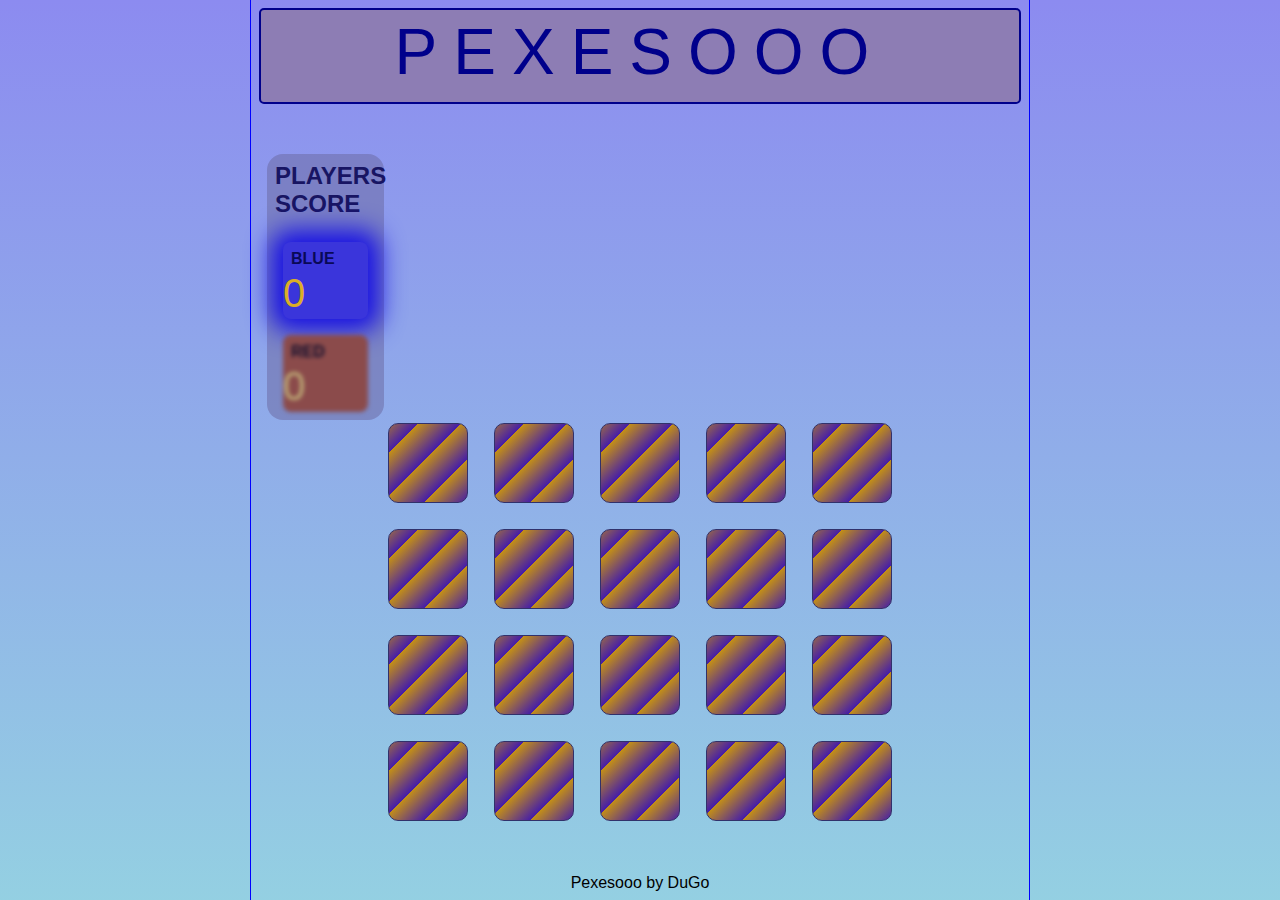
==== game.html @ 3ce474bf "making responsive layout #3 - settings submenus" ====
<!DOCTYPE html>

<html lang="en">
    
  <head>
      <meta charset="UTF-8">
      <meta http-equiv="X-UA-Compatible" content="IE=edge">
      <meta name="viewport"
            content="width=device-width, initial-scale=1.0">
            
      <link rel="stylesheet" href="./css/common.css">
      <link rel="stylesheet" href="./css/game.css">
      <link id="scoreBarCSS" rel="stylesheet" href="./css/highlightBlue.css">

      <link rel="stylesheet" href="./css/base.css">
      <link rel="stylesheet" href="./css/components/header.css">
      <link rel="stylesheet" href="./css/components/main.css">
      <link rel="stylesheet" href="./css/components/footer.css">
      <link rel="stylesheet" href="./css/components/nav.css">
      <link rel="stylesheet" href="./css/components/menuAnchors.css">
      <title>Pexesooo - game</title>
  </head>
  
  <body>
      <header class="section">
        <h1>Pexesooo</h1>
      </header>

      <main class="section">
        <aside>
          <h2>Players score</h2>
         
          <div class="scoreBox" id="Blue">
            <h3>Blue</h3>
            <p>0</p>
          </div>

          <div class="scoreBox" id="Red">
            <h3>Red</h3>
            <p>0</p>
          </div>

          <div class="scoreBox" id="Green">
            <h3>Green</h3>
            <p>0</p>
          </div>

          <div class="scoreBox" id="Yellow">
            <h3>Yellow</h3>
            <p>0</p>
          </div>
        </aside>

        <div id="desk">
          <section id="PG"></section>
        </div>
      </main>

      <footer class="section">
        <p>Pexesooo by DuGo</p>
      </footer>
    </body>

    <script src="./scripts/lodash.min.js"></script>
    <script src="./scripts/gamePrepare.js"></script>
    <script src="./scripts/gameRun.js"></script>
    <script src="./scripts/gameEnd.js"></script>
    
</html>
---- css/common.css ----
/* body {
    height: 100vh;
    margin: 0px;
    padding: 0px;

    background-image: linear-gradient(
        to bottom,
      rgb(140, 139, 240),
      rgba(144, 206, 225, 0.963)
    );
    font-family: 'Segoe UI', Tahoma, Geneva, Verdana, sans-serif;
} */

/* body structure */
/* body,  */
/* main, */
/* header, */
/* nav, nav a, */
#desk {
    display: flex;
    flex-direction: column;
    justify-content: center;
    align-items: center;
}

/* main, nav, footer {
    width: 100%;
    text-align: center;
} */

/* main, nav {
    height: 73%;
}

footer {
    height: 10%;
} */

/* header */
/* header {
    height: 17%;
    align-self: stretch;
    background-color: rgb(141, 125, 180);

    margin: 1rem;
    border: 0.1rem solid darkblue;
    border-radius: 1rem;
} */

/* header h1 {
    color: darkblue;
    font-size: 4rem;
    font-weight: 200;

    letter-spacing: 1rem;
    text-transform: uppercase;

    margin: 1rem;
    padding-bottom: 0.5rem;
} */

/* nav anchors */
/* nav a {
    height: 5rem;
    width: 20rem;
    
    border: solid 0.1rem darkblue;
    border-radius: 1.2rem;
    margin-top: 1rem;

    font-size: 1.8rem;
    text-transform: uppercase;
    letter-spacing: 0.3rem;
    text-decoration: none;
    color: black;
} */
---- css/game.css ----
/* playground */
main {
    flex-direction: row;
}

#desk {
    width: 85%;
    text-transform: uppercase;
}

section {
    display: grid;

    grid-template-columns: repeat(4, 1fr);
    grid-template-rows: repeat(4, 1fr);
    column-gap: 20px;
    row-gap: 20px;

    justify-items: center;
    align-items: center;
}

/* score tabs */
aside {
    background-color: rgba(106, 105, 160, 0.519);
    width: 15%;
    margin-left: 1rem;
    margin-right: 1rem;
    border-radius: 1rem;
    
    align-self: stretch;

    display: flex;
    flex-direction: column;
    justify-content: space-around;
}

aside h2 {
    margin: 0.5rem;
    margin-bottom: 1rem;
    color: #181563;
    font-size: 1.3rem;
    text-transform: uppercase;
}

.scoreBox {
    border-radius: 0.5rem;
    margin: 0.5rem 1rem;
}

.scoreBox h3 {
    font-family: inherit;
    font-size: 1rem;
    font-weight: bold;
    text-transform: uppercase;
    color: rgb(9, 9, 87);
    margin: 0.5rem;
    margin-bottom: 0.2rem;
}

.scoreBox p {
    margin-top: 0.2rem;
    margin-bottom: 0.2rem;
    color: #dbae27;
    font-size: 2.5rem;
}

#Yellow {
    margin-bottom: 1rem;
}

#Yellow p {
    color: #2e320e;
}


/* cards */
section button {
    height: 80px;
    width: 80px;
    
    border: solid rgb(49, 49, 107) 0.5px;
    border-radius: 10px;
    margin: 3px;

    background-image: repeating-linear-gradient(
        -45deg,
        rgb(69, 29, 169),
        rgb(195, 143, 23)
        30px
    );

    display: flex;
    justify-content: center;
    align-items: center;
}

section button:hover,
section button:active {
    --card-brightness: 1.3;
    --card-cursor: pointer;

    margin: 0px;
    filter: brightness(var(--card-brightness));
    cursor: var(--card-cursor);
}

section img {
    border-radius: 10px;
}

/* 'back to menu' anchor */
#back {
    background-color: rgb(227, 80, 60);
    background-image: none;
    margin: 1rem;
}

#back:hover,
#back:active {
    filter: brightness(1.4);
    border: 2px solid rgba(36, 10, 115, 0.64);
    cursor: pointer;
    margin: 1rem;
}

nav {
    justify-content: end;
}

#desk p {
    color: darkblue;
    font-size: 2.5rem;
    margin-left: 4rem;
    margin-right: 4rem;
    margin-bottom: 4rem;
    padding: 1.5rem;
    box-shadow: 0rem 0rem 3rem 1.5rem rgb(185, 157, 86);

    background-color: rgb(185, 157, 86);
    border-radius: 2rem;
}
---- css/highlightBlue.css ----
#Blue {
    background-color: #3a35db;
    box-shadow: 0rem 0rem 1.5rem 0.75rem #1710e3;
    filter: none;
}

#Red {
    background-color: #d73737;
    box-shadow: none;
    filter: saturate(0.4) blur(2px);
}

#Green {
    background-color: #32b13b;
    box-shadow: none;
    filter: saturate(0.4) blur(2px);
}

#Yellow {
    background-color: #a2b132;
    box-shadow: none;
    filter: saturate(0.4) blur(2px);
}
---- css/base.css ----
* {
  margin: 0;
  padding: 0;
  box-sizing: border-box;
}

:root {
  /* colors for settings buttons */
  --color-small: #dbdb6b;
  --color-medium: #8080d2;
  --color-large: #d089d0;
  --color-switchedOn: #7bfc03;

  --color-two: #c478e2;
  --color-three: #804096;
  --color-four: #5f2b57;
}

body {
  background-image: linear-gradient(to bottom,#8c8bf0,#90cee1f6);
  font-family: 'Segoe UI', Tahoma, Geneva, Verdana, sans-serif;

  display: flex;
  flex-wrap: wrap;
  min-height: 100vh;

  border-left: 1px solid #00f;
  border-right: 1px solid #00f;

  flex-direction: row;
}

@media only screen and (min-width: 781px) {
  body {
    width: 780px;
    margin: 0 auto;
  }
}

.section {
  width: 100%;
}
---- css/components/header.css ----
header {
  background-color: #8d7db4;
  height: 6rem;
  margin: 0.5rem;
  border: 2px solid #00008b;
  border-radius: 5px;

  display: flex;
  align-items: center;
  justify-content: center;
  align-self: flex-start;
}

header h1 {
  color: #00008b;
  text-transform: uppercase;
  font-size: 2rem;
  font-weight: 200;
  padding-bottom: 0.25rem;
  letter-spacing: 0.5rem;
}

@media only screen and (max-width: 300px) {
  header {
    height: 4rem;
  }

  header h1 {
    font-size: 1rem;
    padding-bottom: 0.125rem;
    font-weight: 400;
    letter-spacing: 0.5rem;
  }
}

@media only screen and (min-width: 601px) {
  header h1 {
    font-size: 4rem;
    padding-bottom: 0.5rem;
    letter-spacing: 1rem;
  }
}
---- css/components/main.css ----
/* main component */
main {
  display: flex;
  flex-direction: column;
  align-items: center;
  align-self: center;
}

main h2 {
  font-size: 1.5rem;
}

@media only screen and (max-width: 300px) {
  main h2 {
    font-size: 1rem;
  }
}
---- css/components/footer.css ----
footer {
  min-height: 1.5rem;
  align-self: flex-end;
  text-align: center;
}

footer p {
  font-size: 1rem;
  padding: 0.5em;
}
---- css/components/nav.css ----
nav {
  display: flex;
  flex-direction: column;
  justify-content: center;
  align-items: center;
}

nav a {
  background-color: #8c8bf0;

  font-size: 1.1rem;
  height: 4rem;
  width: 14rem;
  margin-top: 0.75rem;
  
  border: 1px solid darkblue;
  border-radius: 12px;
  
  text-transform: uppercase;
  letter-spacing: 0.2rem;
  text-decoration: none;
  color: #000;

  display: flex;
  align-items: center;
  justify-content: center;
}

nav button {
  font-size: 0.8rem;
  height: 3.5em;
  width: 12em;
  margin-top: 1em;
  letter-spacing: 0.3em;

  border: 2px solid #00008b;
  border-radius: 12px;
  font-weight: 500;
  font-family: 'Segoe UI', Tahoma, Geneva, Verdana, sans-serif;
  text-transform: uppercase;

  display: flex;
  justify-content: flex-start;
  column-gap: 1.6em;
  align-items: center;
}

nav button svg {
  height: 30px;
  width: 30px;
}

.break {
  font-size: 0.6rem;
  height: 2em;
}

/* :active & :hover states */
nav a:active {
  transform: translateY(3px);
  filter: saturate(200%);
}

nav button:active {
  transform: translatex(5px);
  filter: grayscale(50%);
}

@media only screen and (hover: hover) {
  nav a:hover {
    cursor: pointer;
    border: 3px solid currentColor;
  }

  nav button:hover {
    filter: brightness(1.2);
    cursor: pointer;
  }
}

/* responsive layout */
@media only screen and (max-width: 315px) {
  nav a {
    font-size: 0.8rem;
    width: 10rem;
    margin-top: 0.6rem;
    border-radius: 8px;
    letter-spacing: 0.1rem;
  }

  nav button {
    width: 10em;
    padding-right: 0.5em;
    column-gap: 0.8em;
    letter-spacing: 0.1em;
  }
}

@media only screen and (min-width: 400px) {
  nav a {
    font-size: 1.6rem;
    height: 5rem;
    width: 18rem;
    margin-top: 1rem;
  }

  nav button {
    font-size: 1rem;
    height: 3em;
  }

  .break {
    font-size: 1rem;
  }
}
---- css/components/menuAnchors.css ----
/* menu anchors */
#back-to-menu {
  background-color: #e3503c;
  margin-top: 1.5rem;
}

#start {
  background-color: #e7aa38df;
}

#settings {
  background-color: #4b4bc0e6;
}

#grid-size {
  background-color: #1ad376;
}

#number-of-players {
  background-color: #bfdf5d;
}

@media only screen and (hover: hover) {
  #start:hover, #settings:hover, #back-to-menu:hover,
  #grid-size:hover, #number-of-players:hover {
    background-color: transparent;
  }

  #start:hover {
    color: #955d18;
  }
  
  #settings:hover {
    color: #281867e6;
  }

  #back-to-menu:hover {
    color: #7e1e1e;
  }
  
  #grid-size:hover {
    color: #287a45;
  }
  
  #number-of-players:hover {
    color: #e8ffa2;
  }
}
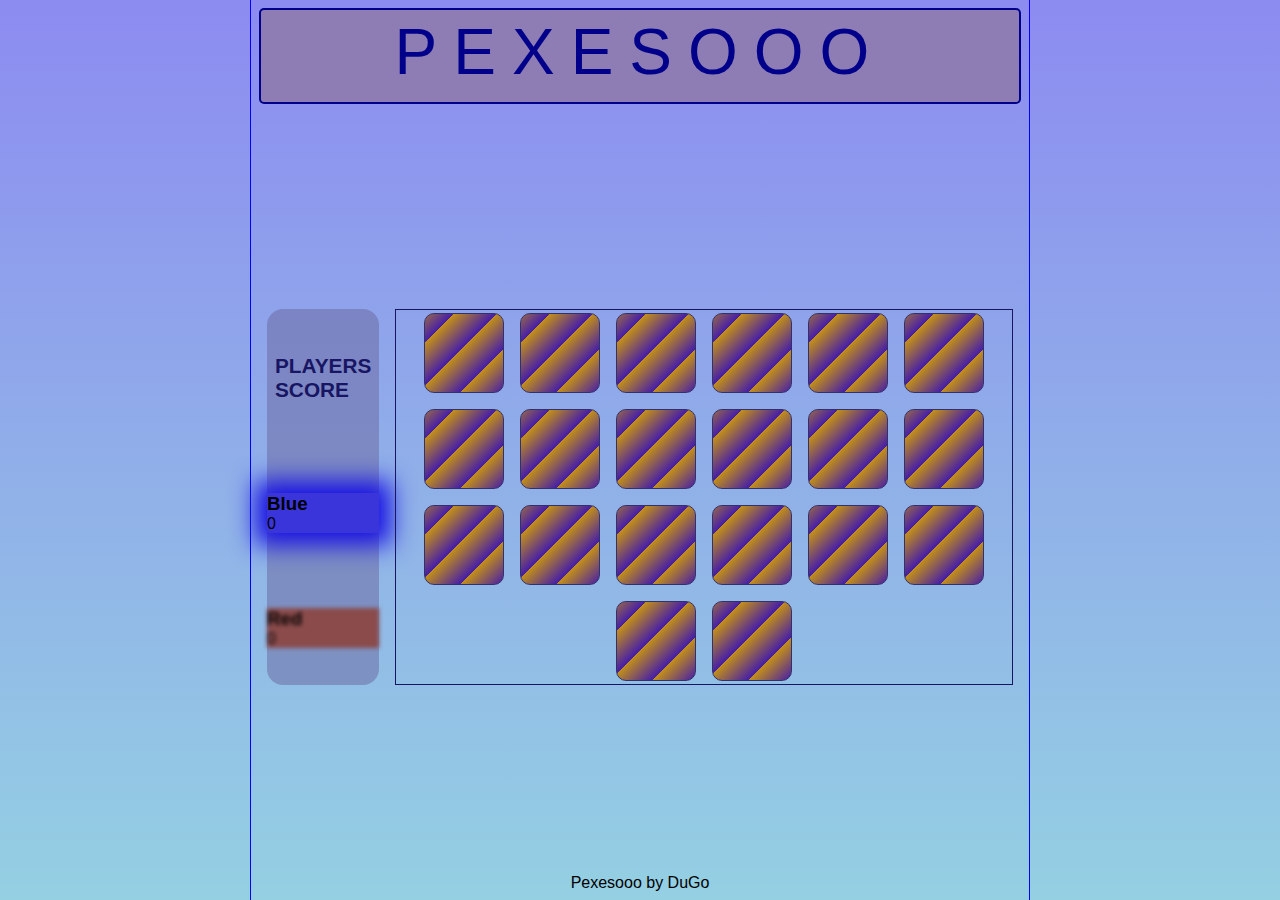
==== commit 1413e7ed: "making responsive layout #4 - game & refactoring JS code" ====
--- a/game.html
+++ b/game.html
@@ -9,7 +9,7 @@
             content="width=device-width, initial-scale=1.0">
             
       <link rel="stylesheet" href="./css/common.css">
-      <link rel="stylesheet" href="./css/game.css">
+      
       <link id="scoreBarCSS" rel="stylesheet" href="./css/highlightBlue.css">
 
       <link rel="stylesheet" href="./css/base.css">
@@ -18,6 +18,7 @@
       <link rel="stylesheet" href="./css/components/footer.css">
       <link rel="stylesheet" href="./css/components/nav.css">
       <link rel="stylesheet" href="./css/components/menuAnchors.css">
+      <link rel="stylesheet" href="./css/game.css">
       <title>Pexesooo - game</title>
   </head>
   
@@ -30,30 +31,28 @@
         <aside>
           <h2>Players score</h2>
          
-          <div class="scoreBox" id="Blue">
+          <div class="score-box" id="Blue">
             <h3>Blue</h3>
             <p>0</p>
           </div>
 
-          <div class="scoreBox" id="Red">
+          <div class="score-box" id="Red">
             <h3>Red</h3>
             <p>0</p>
           </div>
 
-          <div class="scoreBox" id="Green">
+          <div class="score-box" id="Green">
             <h3>Green</h3>
             <p>0</p>
           </div>
 
-          <div class="scoreBox" id="Yellow">
+          <div class="score-box" id="Yellow">
             <h3>Yellow</h3>
             <p>0</p>
           </div>
         </aside>
 
-        <div id="desk">
-          <section id="PG"></section>
-        </div>
+        <div id="desk"></div>
       </main>
 
       <footer class="section">
@@ -61,6 +60,8 @@
       </footer>
     </body>
 
+    <script src="./scripts/newPrepareGame.js"></script>
+
     <script src="./scripts/lodash.min.js"></script>
     <script src="./scripts/gamePrepare.js"></script>
     <script src="./scripts/gameRun.js"></script>
--- a/css/common.css
+++ b/css/common.css
@@ -1,76 +1 @@
-/* body {
-    height: 100vh;
-    margin: 0px;
-    padding: 0px;
 
-    background-image: linear-gradient(
-        to bottom,
-      rgb(140, 139, 240),
-      rgba(144, 206, 225, 0.963)
-    );
-    font-family: 'Segoe UI', Tahoma, Geneva, Verdana, sans-serif;
-} */
-
-/* body structure */
-/* body,  */
-/* main, */
-/* header, */
-/* nav, nav a, */
-#desk {
-    display: flex;
-    flex-direction: column;
-    justify-content: center;
-    align-items: center;
-}
-
-/* main, nav, footer {
-    width: 100%;
-    text-align: center;
-} */
-
-/* main, nav {
-    height: 73%;
-}
-
-footer {
-    height: 10%;
-} */
-
-/* header */
-/* header {
-    height: 17%;
-    align-self: stretch;
-    background-color: rgb(141, 125, 180);
-
-    margin: 1rem;
-    border: 0.1rem solid darkblue;
-    border-radius: 1rem;
-} */
-
-/* header h1 {
-    color: darkblue;
-    font-size: 4rem;
-    font-weight: 200;
-
-    letter-spacing: 1rem;
-    text-transform: uppercase;
-
-    margin: 1rem;
-    padding-bottom: 0.5rem;
-} */
-
-/* nav anchors */
-/* nav a {
-    height: 5rem;
-    width: 20rem;
-    
-    border: solid 0.1rem darkblue;
-    border-radius: 1.2rem;
-    margin-top: 1rem;
-
-    font-size: 1.8rem;
-    text-transform: uppercase;
-    letter-spacing: 0.3rem;
-    text-decoration: none;
-    color: black;
-} */
--- a/css/components/main.css
+++ b/css/components/main.css
@@ -4,6 +4,8 @@
   flex-direction: column;
   align-items: center;
   align-self: center;
+  justify-content: center;
+  margin-top: 1rem;
 }
 
 main h2 {
--- a/css/game.css
+++ b/css/game.css
@@ -1,23 +1,24 @@
 /* playground */
 main {
     flex-direction: row;
+    align-items: stretch;
 }
 
 #desk {
     width: 85%;
     text-transform: uppercase;
-}
+    margin-right: 1rem;
+    border: 1px solid #181563;
 
-section {
-    display: grid;
-
-    grid-template-columns: repeat(4, 1fr);
-    grid-template-rows: repeat(4, 1fr);
-    column-gap: 20px;
-    row-gap: 20px;
+    display: flex;
+    flex-wrap: wrap;
+    column-gap: 10px;
+    row-gap: 10px;
 
     justify-items: center;
+    justify-content: center;
     align-items: center;
+    align-content: center;
 }
 
 /* score tabs */
@@ -75,7 +76,7 @@
 
 
 /* cards */
-section button {
+#desk button {
     height: 80px;
     width: 80px;
     
@@ -95,8 +96,8 @@
     align-items: center;
 }
 
-section button:hover,
-section button:active {
+#desk button:hover,
+#desk button:active {
     --card-brightness: 1.3;
     --card-cursor: pointer;
 
@@ -105,7 +106,7 @@
     cursor: var(--card-cursor);
 }
 
-section img {
+#desk img {
     border-radius: 10px;
 }
 
@@ -140,3 +141,8 @@
     background-color: rgb(185, 157, 86);
     border-radius: 2rem;
 }
+
+.vacant {
+    height: 80px;
+    width: 80px;
+}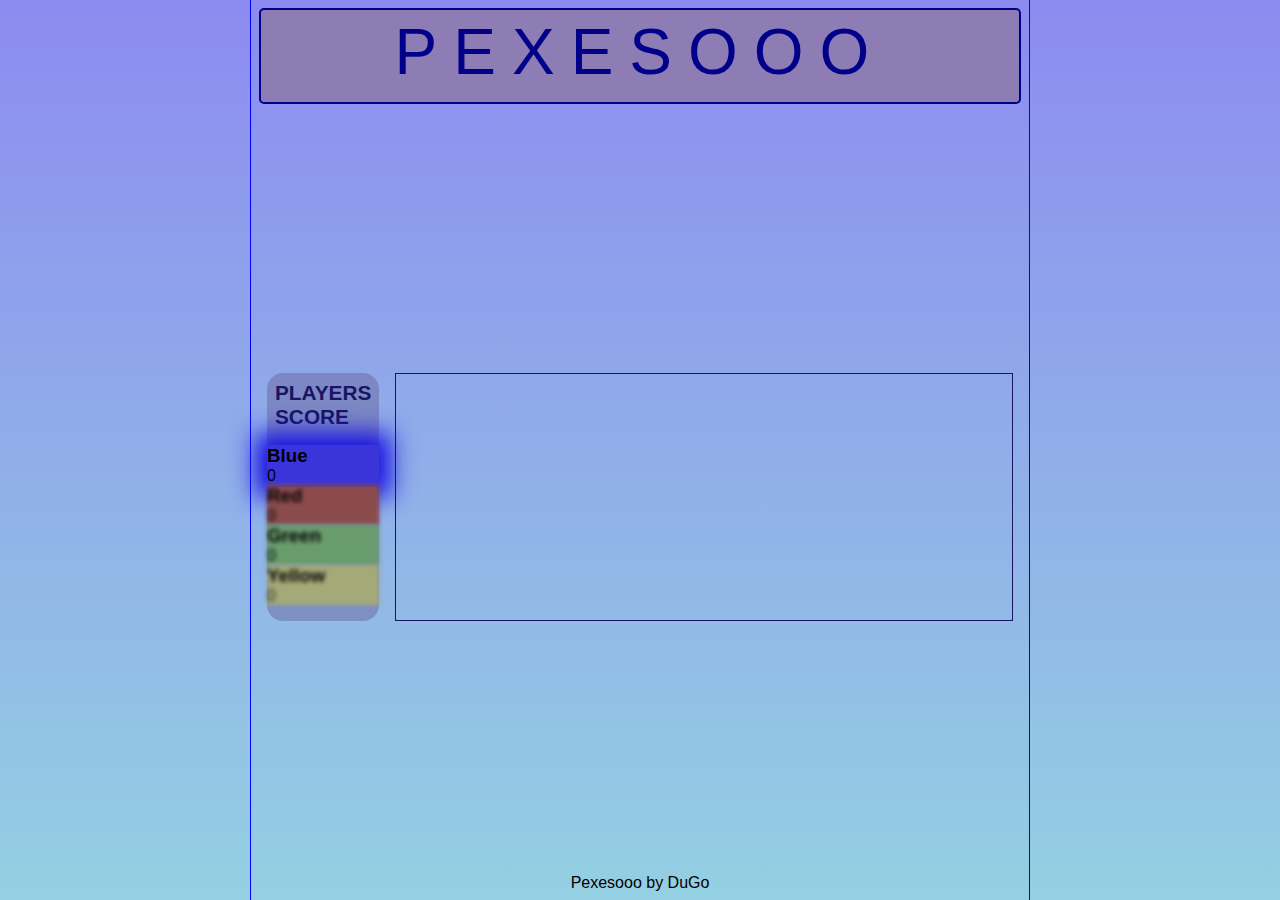
==== commit a4276c81: "refactoring Preparation of game" ====
--- a/game.html
+++ b/game.html
@@ -60,11 +60,11 @@
       </footer>
     </body>
 
-    <script src="./scripts/newPrepareGame.js"></script>
+    <script src="./scripts/picturesPaths.js"></script>
+    <script src="./scripts/gamePrepare.js"></script>
 
-    <script src="./scripts/lodash.min.js"></script>
-    <script src="./scripts/gamePrepare.js"></script>
+    <!-- <script src="./scripts/lodash.min.js"></script>
     <script src="./scripts/gameRun.js"></script>
     <script src="./scripts/gameEnd.js"></script>
-    
+     -->
 </html>
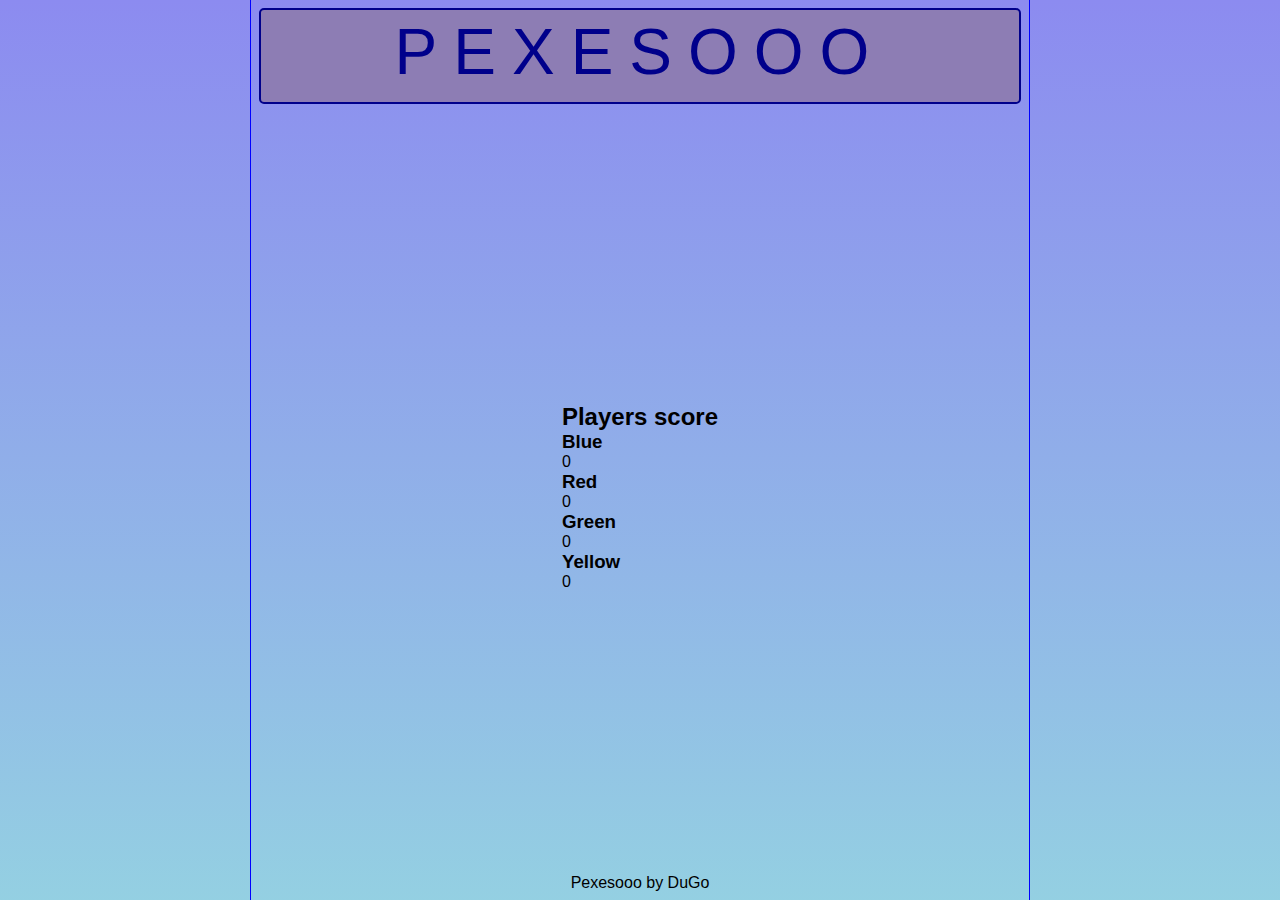
==== commit 670336d1: "refactoring End of game" ====
--- a/game.html
+++ b/game.html
@@ -10,15 +10,17 @@
             
       <link rel="stylesheet" href="./css/common.css">
       
-      <link id="scoreBarCSS" rel="stylesheet" href="./css/highlightBlue.css">
-
       <link rel="stylesheet" href="./css/base.css">
       <link rel="stylesheet" href="./css/components/header.css">
       <link rel="stylesheet" href="./css/components/main.css">
       <link rel="stylesheet" href="./css/components/footer.css">
       <link rel="stylesheet" href="./css/components/nav.css">
       <link rel="stylesheet" href="./css/components/menuAnchors.css">
-      <link rel="stylesheet" href="./css/game.css">
+      
+      <link rel="stylesheet" href="./css/components/desk.css">
+      <link rel="stylesheet" href="./css/components/scoreBar.css">
+      <link rel="stylesheet" href="./css/components/card.css">
+
       <title>Pexesooo - game</title>
   </head>
   
@@ -28,27 +30,27 @@
       </header>
 
       <main class="section">
-        <aside>
+        <aside class="score-bar">
           <h2>Players score</h2>
          
-          <div class="score-box" id="Blue">
+          <div class="score-box playing" id="Blue">
             <h3>Blue</h3>
-            <p>0</p>
+            <p class="score">0</p>
           </div>
 
-          <div class="score-box" id="Red">
+          <div class="score-box not-playing" id="Red">
             <h3>Red</h3>
-            <p>0</p>
+            <p class="score">0</p>
           </div>
 
-          <div class="score-box" id="Green">
+          <div class="score-box not-playing" id="Green">
             <h3>Green</h3>
-            <p>0</p>
+            <p class="score">0</p>
           </div>
 
-          <div class="score-box" id="Yellow">
+          <div class="score-box not-playing" id="Yellow">
             <h3>Yellow</h3>
-            <p>0</p>
+            <p class="score">0</p>
           </div>
         </aside>
 
@@ -62,9 +64,6 @@
 
     <script src="./scripts/picturesPaths.js"></script>
     <script src="./scripts/gamePrepare.js"></script>
-
-    <!-- <script src="./scripts/lodash.min.js"></script>
+    <script src="./scripts/gameEnd.js"></script>
     <script src="./scripts/gameRun.js"></script>
-    <script src="./scripts/gameEnd.js"></script>
-     -->
 </html>
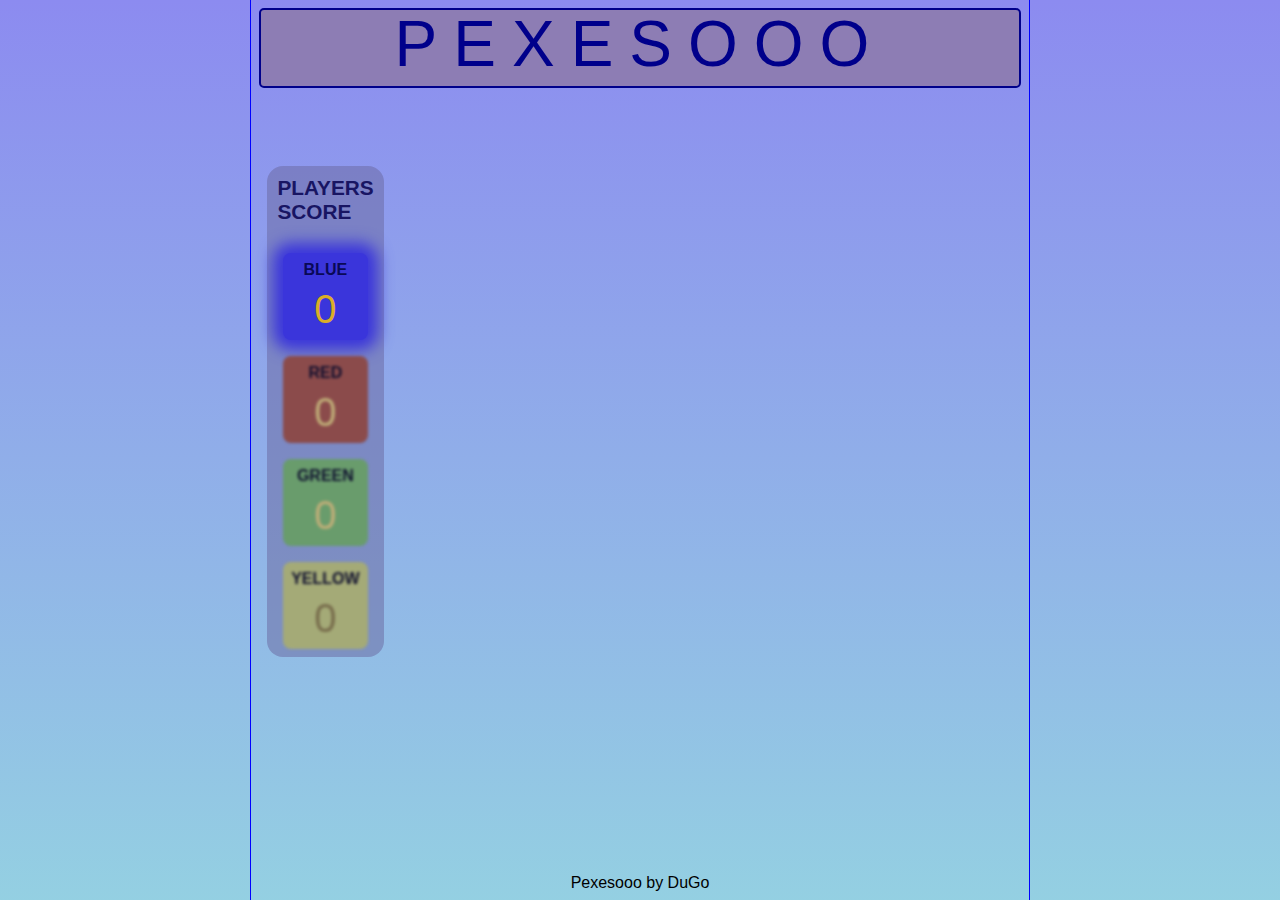
==== commit 87a45c3d: "cleaning from useless css links and lodash-scripts" ====
--- a/game.html
+++ b/game.html
@@ -8,15 +8,12 @@
       <meta name="viewport"
             content="width=device-width, initial-scale=1.0">
             
-      <link rel="stylesheet" href="./css/common.css">
-      
       <link rel="stylesheet" href="./css/base.css">
       <link rel="stylesheet" href="./css/components/header.css">
       <link rel="stylesheet" href="./css/components/main.css">
       <link rel="stylesheet" href="./css/components/footer.css">
       <link rel="stylesheet" href="./css/components/nav.css">
       <link rel="stylesheet" href="./css/components/menuAnchors.css">
-      
       <link rel="stylesheet" href="./css/components/desk.css">
       <link rel="stylesheet" href="./css/components/scoreBar.css">
       <link rel="stylesheet" href="./css/components/card.css">
--- a/css/components/header.css
+++ b/css/components/header.css
@@ -1,6 +1,6 @@
 header {
   background-color: #8d7db4;
-  height: 6rem;
+  height: 5rem;
   margin: 0.5rem;
   border: 2px solid #00008b;
   border-radius: 5px;
--- a/css/components/footer.css
+++ b/css/components/footer.css
@@ -2,9 +2,16 @@
   min-height: 1.5rem;
   align-self: flex-end;
   text-align: center;
+  padding-top: 20%;
 }
 
 footer p {
   font-size: 1rem;
   padding: 0.5em;
 }
+
+@media only screen and (max-width: 450px) {
+  footer {
+    align-self: flex-end;
+  }
+}--- a/css/components/desk.css
+++ b/css/components/desk.css
@@ -0,0 +1,60 @@
+main {
+  flex-direction: row;
+  align-items: stretch;
+}
+
+#desk {
+  width: 85%;
+  text-transform: uppercase;
+  margin-right: 1rem;
+
+  display: flex;
+  flex-wrap: wrap;
+  column-gap: 10px;
+  row-gap: 10px;
+
+  justify-items: center;
+  justify-content: center;
+  align-items: center;
+  align-content: center;
+}
+
+nav {
+  justify-content: end;
+}
+
+.result {
+  color: #00008b;
+  font-size: 2.5rem;
+  margin: 1em;
+  padding: 1em;
+  box-shadow: 0 0 10px 10px #b99d56;
+
+  background-color: #b99d56;
+  border-radius: 2em;
+}
+
+/* responsive layout */
+@media only screen and (max-width: 650px) {
+  #desk {
+    column-gap: 6px;
+    row-gap: 6px;
+  }
+}
+
+@media only screen and (max-width: 530px) {
+  #desk {
+    width: 80%;
+  }
+}
+
+@media only screen and (max-width: 450px) {
+  #desk {
+    column-gap: 3px;
+    row-gap: 3px;
+  }
+
+  .result {
+    font-size: 1.5rem;
+  }
+}--- a/css/components/scoreBar.css
+++ b/css/components/scoreBar.css
@@ -0,0 +1,125 @@
+.score-bar {
+  background-color: #6a69a084;
+  width: 15%;
+  font-size: 1rem;
+  margin-left: 1em;
+  margin-right: 1em;
+  border-radius: 1em;
+  
+  align-self: stretch;
+
+  display: flex;
+  flex-direction: column;
+  justify-content: space-around;
+}
+
+.score-bar h2 {
+  color: #181563;
+  font-size: 1.3rem;
+  margin: 0.5em;
+  margin-bottom: 1em;
+  text-transform: uppercase;
+}
+
+/* specific score-boxes */
+#Blue {
+  background-color: #3a35db;
+  color: #3a35db;
+}
+
+#Red {
+  background-color: #d73737;
+  color: #d73737;
+}
+
+#Green {
+  background-color: #32b13b;
+  color: #32b13b;
+}
+
+#Yellow {
+  background-color: #a2b132;
+  color: #a2b132;
+}
+
+/* general score-box styles */
+.score-box {
+  font-size: 1rem;
+  border-radius: 0.5em;
+  margin: 0.5em 1em;
+}
+
+.score-box h3 {
+  color: #090957;
+  font-size: 1rem;
+  margin: 0.5em;
+  margin-bottom: 0.2em;
+  font-weight: bold;
+  font-family: inherit;
+  text-transform: uppercase;
+  text-align: center;
+}
+
+.score-box .score {
+  color: #dbae27;
+  font-size: 2.5rem;
+  margin-top: 0.2em;
+  margin-bottom: 0.2em;
+  text-align: center;
+}
+
+#Yellow .score {
+  color: #886c1a;
+}
+
+/* score-box states */
+.playing {
+  box-shadow: 0 0 15px 10px currentColor;
+}
+
+.not-playing {
+  filter: saturate(0.4) blur(1.5px);
+}
+
+.winner {
+  filter: brightness(1.3);
+  box-shadow: 0 0 15px 15px #b99d56;
+}
+
+.score-box.loser {
+  filter: saturate(0.1);
+}
+
+/* responsive layout */
+@media only screen and (max-width: 650px) {
+  .score-bar, .score-box {
+    font-size: 0.6rem;
+  }
+
+  .score-bar h2 {
+    font-size: 1rem;
+  }
+
+  .score-box h3 {
+    font-size: 0.8rem;
+    margin: 0.3em;
+  }
+
+  .score-box .score {
+    font-size: 1.8rem;
+  }
+}
+
+@media only screen and (max-width: 530px) {
+  .score-bar {
+    width: 20%;
+  }
+
+  .score-bar h2 {
+    font-size: 0.8rem;
+  }
+
+  .score-box {
+    margin: 0.5em 0.4em;
+  }
+}--- a/css/components/card.css
+++ b/css/components/card.css
@@ -0,0 +1,103 @@
+.card {
+  background-image: repeating-linear-gradient(
+      -45deg,
+      #451da9,
+      #c38f17
+      30px
+  );
+  height: 80px;
+  width: 80px;
+  border: 1px solid #31316b;
+  margin: 3px;
+}
+
+.card .card-back-visible {
+  display: block;
+  height: 100%;
+  width: 100%;
+}
+
+.card .card-back-hidden {
+  display: none;
+}
+
+.vacant {
+  height: 80px;
+  width: 80px;
+  margin: 3px;
+}
+
+.card:active {
+  transform: translateY(3px);
+  filter: saturate(200%);
+}
+
+.card.not-clickable:active {
+  transform: translateY(0px);
+  filter: saturate(100%);
+}
+
+@media only screen and (hover: hover) {
+  .card:hover {
+    filter: brightness(1.3) contrast(1.5);
+    cursor: pointer;
+  }
+
+  .card.not-clickable:hover {
+    filter: brightness(1);
+    cursor: default;
+  }
+}
+
+/* responsive layout */
+@media only screen and (min-width: 650px) {
+  .card,
+  .card-back-visible {
+    border-radius: 10px;
+  }
+}
+
+@media only screen and (min-width: 450px) and (max-width: 650px) {
+  .card,
+  .card-back-hidden,
+  .card-back-visible,
+  .vacant {
+    height: 60px;
+    width: 60px;
+  }
+
+  .card {
+    background-image: repeating-linear-gradient(
+      -45deg,
+      #451da9,
+      #c38f17
+      26px
+    );
+  }
+  
+  .card,
+  .card-back-hidden,
+  .card-back-visible {
+    border-radius: 7px;
+  }
+}
+
+@media only screen and (max-width: 450px) {
+  .card {
+    background-image: repeating-linear-gradient(
+      -45deg,
+      #451da9,
+      #c38f17
+      20px
+    );
+  }
+
+  .card,
+  .card-back-hidden,
+  .card-back-visible,
+  .vacant {
+    height: 45px;
+    width: 45px;
+    border-radius: 7px;
+  }
+}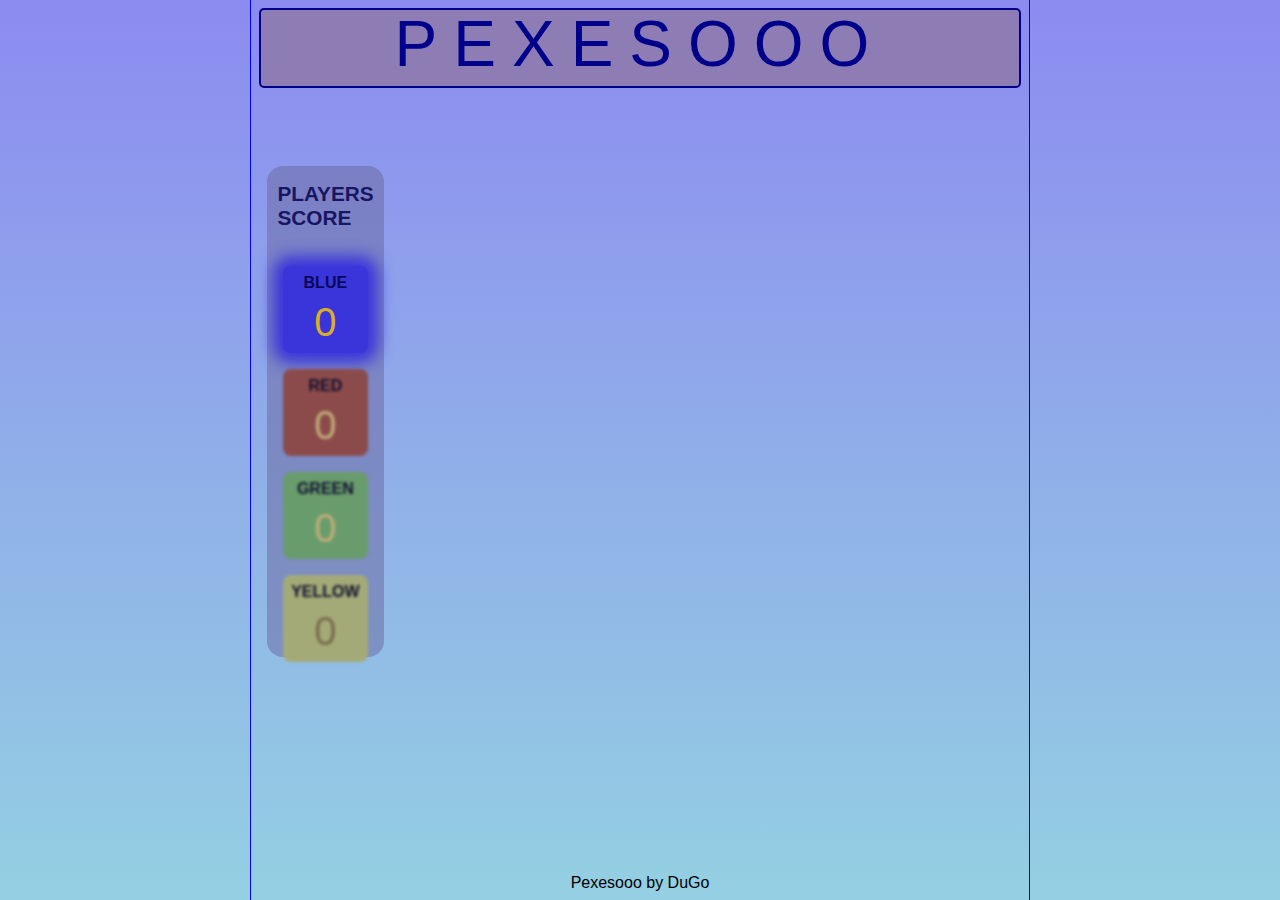
==== commit 5ce95199: "making responsive layout #6 - optim. game layout" ====
--- a/game.html
+++ b/game.html
@@ -29,25 +29,27 @@
       <main class="section">
         <aside class="score-bar">
           <h2>Players score</h2>
-         
-          <div class="score-box playing" id="Blue">
-            <h3>Blue</h3>
-            <p class="score">0</p>
-          </div>
-
-          <div class="score-box not-playing" id="Red">
-            <h3>Red</h3>
-            <p class="score">0</p>
-          </div>
-
-          <div class="score-box not-playing" id="Green">
-            <h3>Green</h3>
-            <p class="score">0</p>
-          </div>
-
-          <div class="score-box not-playing" id="Yellow">
-            <h3>Yellow</h3>
-            <p class="score">0</p>
+          
+          <div id="score-boxes">
+            <div class="score-box playing" id="Blue">
+              <h3>Blue</h3>
+              <p class="score">0</p>
+            </div>
+          
+            <div class="score-box not-playing" id="Red">
+              <h3>Red</h3>
+              <p class="score">0</p>
+            </div>
+          
+            <div class="score-box not-playing" id="Green">
+              <h3>Green</h3>
+              <p class="score">0</p>
+            </div>
+          
+            <div class="score-box not-playing" id="Yellow">
+              <h3>Yellow</h3>
+              <p class="score">0</p>
+            </div>
           </div>
         </aside>
 
--- a/css/base.css
+++ b/css/base.css
@@ -1,42 +1 @@
-* {
-  margin: 0;
-  padding: 0;
-  box-sizing: border-box;
-}
-
-:root {
-  /* colors for settings buttons */
-  --color-small: #dbdb6b;
-  --color-medium: #8080d2;
-  --color-large: #d089d0;
-  --color-switchedOn: #7bfc03;
-
-  --color-two: #c478e2;
-  --color-three: #804096;
-  --color-four: #5f2b57;
-}
-
-body {
-  background-image: linear-gradient(to bottom,#8c8bf0,#90cee1f6);
-  font-family: 'Segoe UI', Tahoma, Geneva, Verdana, sans-serif;
-
-  display: flex;
-  flex-wrap: wrap;
-  min-height: 100vh;
-
-  border-left: 1px solid #00f;
-  border-right: 1px solid #00f;
-
-  flex-direction: row;
-}
-
-@media only screen and (min-width: 781px) {
-  body {
-    width: 780px;
-    margin: 0 auto;
-  }
-}
-
-.section {
-  width: 100%;
-}
+*{margin:0;padding:0;box-sizing:border-box}:root{--color-small:#dbdb6b;--color-medium:#8080d2;--color-large:#d089d0;--color-switchedOn:#7bfc03;--color-2:#c478e2;--color-3:#804096;--color-4:#5f2b57}body{background-image:linear-gradient(to bottom,#8c8bf0,#90cee1f6);font-family:'Segoe UI',Tahoma,Geneva,Verdana,sans-serif;display:flex;flex-wrap:wrap;min-height:100vh;border-left:1px solid #00f;border-right:1px solid #00f;flex-direction:row}@media only screen and (min-width:781px){body{width:780px;margin:0 auto}}.section{width:100%}--- a/css/components/header.css
+++ b/css/components/header.css
@@ -1,42 +1 @@
-header {
-  background-color: #8d7db4;
-  height: 5rem;
-  margin: 0.5rem;
-  border: 2px solid #00008b;
-  border-radius: 5px;
-
-  display: flex;
-  align-items: center;
-  justify-content: center;
-  align-self: flex-start;
-}
-
-header h1 {
-  color: #00008b;
-  text-transform: uppercase;
-  font-size: 2rem;
-  font-weight: 200;
-  padding-bottom: 0.25rem;
-  letter-spacing: 0.5rem;
-}
-
-@media only screen and (max-width: 300px) {
-  header {
-    height: 4rem;
-  }
-
-  header h1 {
-    font-size: 1rem;
-    padding-bottom: 0.125rem;
-    font-weight: 400;
-    letter-spacing: 0.5rem;
-  }
-}
-
-@media only screen and (min-width: 601px) {
-  header h1 {
-    font-size: 4rem;
-    padding-bottom: 0.5rem;
-    letter-spacing: 1rem;
-  }
-}
+header{background-color:#8d7db4;height:5rem;margin:.5rem;border:2px solid #00008b;border-radius:5px;display:flex;align-items:center;justify-content:center;align-self:flex-start}header h1{color:#00008b;text-transform:uppercase;font-size:2rem;font-weight:200;padding-bottom:.25rem;letter-spacing:.5rem}@media only screen and (max-width:300px){header{height:4rem}header h1{font-size:1rem;padding-bottom:.125rem;font-weight:400;letter-spacing:.5rem}}@media only screen and (min-width:601px){header h1{font-size:4rem;padding-bottom:.5rem;letter-spacing:1rem}}--- a/css/components/main.css
+++ b/css/components/main.css
@@ -1,19 +1 @@
-/* main component */
-main {
-  display: flex;
-  flex-direction: column;
-  align-items: center;
-  align-self: center;
-  justify-content: center;
-  margin-top: 1rem;
-}
-
-main h2 {
-  font-size: 1.5rem;
-}
-
-@media only screen and (max-width: 300px) {
-  main h2 {
-    font-size: 1rem;
-  }
-}
+main{display:flex;flex-direction:column;align-items:center;align-self:center;justify-content:center;margin-top:1rem}main h2{font-size:1.5rem}@media only screen and (max-width:300px){main h2{font-size:1rem}}--- a/css/components/footer.css
+++ b/css/components/footer.css
@@ -1,17 +1 @@
-footer {
-  min-height: 1.5rem;
-  align-self: flex-end;
-  text-align: center;
-  padding-top: 20%;
-}
-
-footer p {
-  font-size: 1rem;
-  padding: 0.5em;
-}
-
-@media only screen and (max-width: 450px) {
-  footer {
-    align-self: flex-end;
-  }
-}+footer{min-height:1.5rem;align-self:flex-end;text-align:center;padding-top:20%}footer p{font-size:1rem;padding:.5em}@media only screen and (max-width:450px){footer{align-self:flex-end}}--- a/css/components/nav.css
+++ b/css/components/nav.css
@@ -1,115 +1 @@
-nav {
-  display: flex;
-  flex-direction: column;
-  justify-content: center;
-  align-items: center;
-}
-
-nav a {
-  background-color: #8c8bf0;
-
-  font-size: 1.1rem;
-  height: 4rem;
-  width: 14rem;
-  margin-top: 0.75rem;
-  
-  border: 1px solid darkblue;
-  border-radius: 12px;
-  
-  text-transform: uppercase;
-  letter-spacing: 0.2rem;
-  text-decoration: none;
-  color: #000;
-
-  display: flex;
-  align-items: center;
-  justify-content: center;
-}
-
-nav button {
-  font-size: 0.8rem;
-  height: 3.5em;
-  width: 12em;
-  margin-top: 1em;
-  letter-spacing: 0.3em;
-
-  border: 2px solid #00008b;
-  border-radius: 12px;
-  font-weight: 500;
-  font-family: 'Segoe UI', Tahoma, Geneva, Verdana, sans-serif;
-  text-transform: uppercase;
-
-  display: flex;
-  justify-content: flex-start;
-  column-gap: 1.6em;
-  align-items: center;
-}
-
-nav button svg {
-  height: 30px;
-  width: 30px;
-}
-
-.break {
-  font-size: 0.6rem;
-  height: 2em;
-}
-
-/* :active & :hover states */
-nav a:active {
-  transform: translateY(3px);
-  filter: saturate(200%);
-}
-
-nav button:active {
-  transform: translatex(5px);
-  filter: grayscale(50%);
-}
-
-@media only screen and (hover: hover) {
-  nav a:hover {
-    cursor: pointer;
-    border: 3px solid currentColor;
-  }
-
-  nav button:hover {
-    filter: brightness(1.2);
-    cursor: pointer;
-  }
-}
-
-/* responsive layout */
-@media only screen and (max-width: 315px) {
-  nav a {
-    font-size: 0.8rem;
-    width: 10rem;
-    margin-top: 0.6rem;
-    border-radius: 8px;
-    letter-spacing: 0.1rem;
-  }
-
-  nav button {
-    width: 10em;
-    padding-right: 0.5em;
-    column-gap: 0.8em;
-    letter-spacing: 0.1em;
-  }
-}
-
-@media only screen and (min-width: 400px) {
-  nav a {
-    font-size: 1.6rem;
-    height: 5rem;
-    width: 18rem;
-    margin-top: 1rem;
-  }
-
-  nav button {
-    font-size: 1rem;
-    height: 3em;
-  }
-
-  .break {
-    font-size: 1rem;
-  }
-}
+nav a,nav button{text-transform:uppercase;display:flex}nav,nav a,nav button{display:flex}nav{flex-direction:column;justify-content:center;align-items:center}nav a{background-color:#8c8bf0;font-size:1.1rem;height:4rem;width:14rem;margin-top:.75rem;border:1px solid #00008b;border-radius:12px;letter-spacing:.2rem;text-decoration:none;color:#000;align-items:center;justify-content:center}nav button{font-size:.8rem;height:3.5em;width:12em;margin-top:1em;letter-spacing:.3em;border:2px solid #00008b;border-radius:12px;font-weight:500;font-family:'Segoe UI',Tahoma,Geneva,Verdana,sans-serif;justify-content:flex-start;column-gap:1.6em;align-items:center}nav button svg{height:30px;width:30px}.break{font-size:.6rem;height:2em}nav a:active{transform:translateY(3px);filter:saturate(200%)}nav button:active{transform:translatex(5px);filter:grayscale(50%)}@media only screen and (hover:hover){nav a:hover{cursor:pointer;border:3px solid currentColor}nav button:hover{filter:brightness(1.2);cursor:pointer}}@media only screen and (max-width:315px){nav a{font-size:.8rem;width:10rem;margin-top:.6rem;border-radius:8px;letter-spacing:.1rem}nav button{width:10em;padding-right:.5em;column-gap:.8em;letter-spacing:.1em}}@media only screen and (min-width:400px){nav a{font-size:1.6rem;height:5rem;width:18rem;margin-top:1rem}.break,nav button{font-size:1rem}nav button{height:3em}}--- a/css/components/menuAnchors.css
+++ b/css/components/menuAnchors.css
@@ -1,48 +1 @@
-/* menu anchors */
-#back-to-menu {
-  background-color: #e3503c;
-  margin-top: 1.5rem;
-}
-
-#start {
-  background-color: #e7aa38df;
-}
-
-#settings {
-  background-color: #4b4bc0e6;
-}
-
-#grid-size {
-  background-color: #1ad376;
-}
-
-#number-of-players {
-  background-color: #bfdf5d;
-}
-
-@media only screen and (hover: hover) {
-  #start:hover, #settings:hover, #back-to-menu:hover,
-  #grid-size:hover, #number-of-players:hover {
-    background-color: transparent;
-  }
-
-  #start:hover {
-    color: #955d18;
-  }
-  
-  #settings:hover {
-    color: #281867e6;
-  }
-
-  #back-to-menu:hover {
-    color: #7e1e1e;
-  }
-  
-  #grid-size:hover {
-    color: #287a45;
-  }
-  
-  #number-of-players:hover {
-    color: #e8ffa2;
-  }
-}
+#back-to-menu{background-color:#e3503c;margin-top:1.5rem}#start{background-color:#e7aa38df}#settings{background-color:#4b4bc0e6}#grid-size{background-color:#1ad376}#number-of-players{background-color:#bfdf5d}@media only screen and (hover:hover){#back-to-menu:hover,#grid-size:hover,#number-of-players:hover,#settings:hover,#start:hover{background-color:transparent}#start:hover{color:#955d18}#settings:hover{color:#281867e6}#back-to-menu:hover{color:#7e1e1e}#grid-size:hover{color:#287a45}#number-of-players:hover{color:#e8ffa2}}--- a/css/components/desk.css
+++ b/css/components/desk.css
@@ -50,8 +50,26 @@
 
 @media only screen and (max-width: 450px) {
   #desk {
-    column-gap: 3px;
-    row-gap: 3px;
+    width: 100%;
+    column-gap: 2px;
+    row-gap: 2px;
+    margin-right: 0;
+    margin-top: 0.5rem;
+  }
+
+  body {
+    flex-wrap: nowrap;
+    flex-direction: column;
+  }
+
+  main {
+    margin-top: 0.4rem;
+    flex-direction: column;
+    flex-wrap: nowrap;
+    align-items: center;
+    justify-content: flex-start;
+    align-self: flex-start;
+    min-height: 70vh;
   }
 
   .result {
--- a/css/components/scoreBar.css
+++ b/css/components/scoreBar.css
@@ -10,7 +10,7 @@
 
   display: flex;
   flex-direction: column;
-  justify-content: space-around;
+  justify-content: space-evenly;
 }
 
 .score-bar h2 {
@@ -19,6 +19,14 @@
   margin: 0.5em;
   margin-bottom: 1em;
   text-transform: uppercase;
+  height: 10%;
+}
+
+#score-boxes {
+  display: flex;
+  flex-direction: column;
+  justify-content: space-around;
+  height: 80%;
 }
 
 /* specific score-boxes */
@@ -110,7 +118,7 @@
   }
 }
 
-@media only screen and (max-width: 530px) {
+@media only screen and (min-width: 450px) and (max-width: 530px) {
   .score-bar {
     width: 20%;
   }
@@ -122,4 +130,31 @@
   .score-box {
     margin: 0.5em 0.4em;
   }
+}
+
+@media only screen and (max-width: 450px) {
+  .score-bar {
+    width: 95%;
+    margin-bottom: 0.5rem;
+  }
+
+  .score-bar h2 {
+    text-align: center;
+    margin: 0.3rem;
+  }
+
+  #score-boxes {
+    display: flex;
+    flex-direction: row;
+  }
+
+  .score-box {
+    width: 25%;
+  }
+
+  .score-box .score {
+    font-size: 1.3rem;
+    font-weight: bold;
+    line-height: 1.3rem;
+  }
 }--- a/css/components/card.css
+++ b/css/components/card.css
@@ -96,8 +96,8 @@
   .card-back-hidden,
   .card-back-visible,
   .vacant {
-    height: 45px;
-    width: 45px;
+    height: 50px;
+    width: 50px;
     border-radius: 7px;
   }
 }